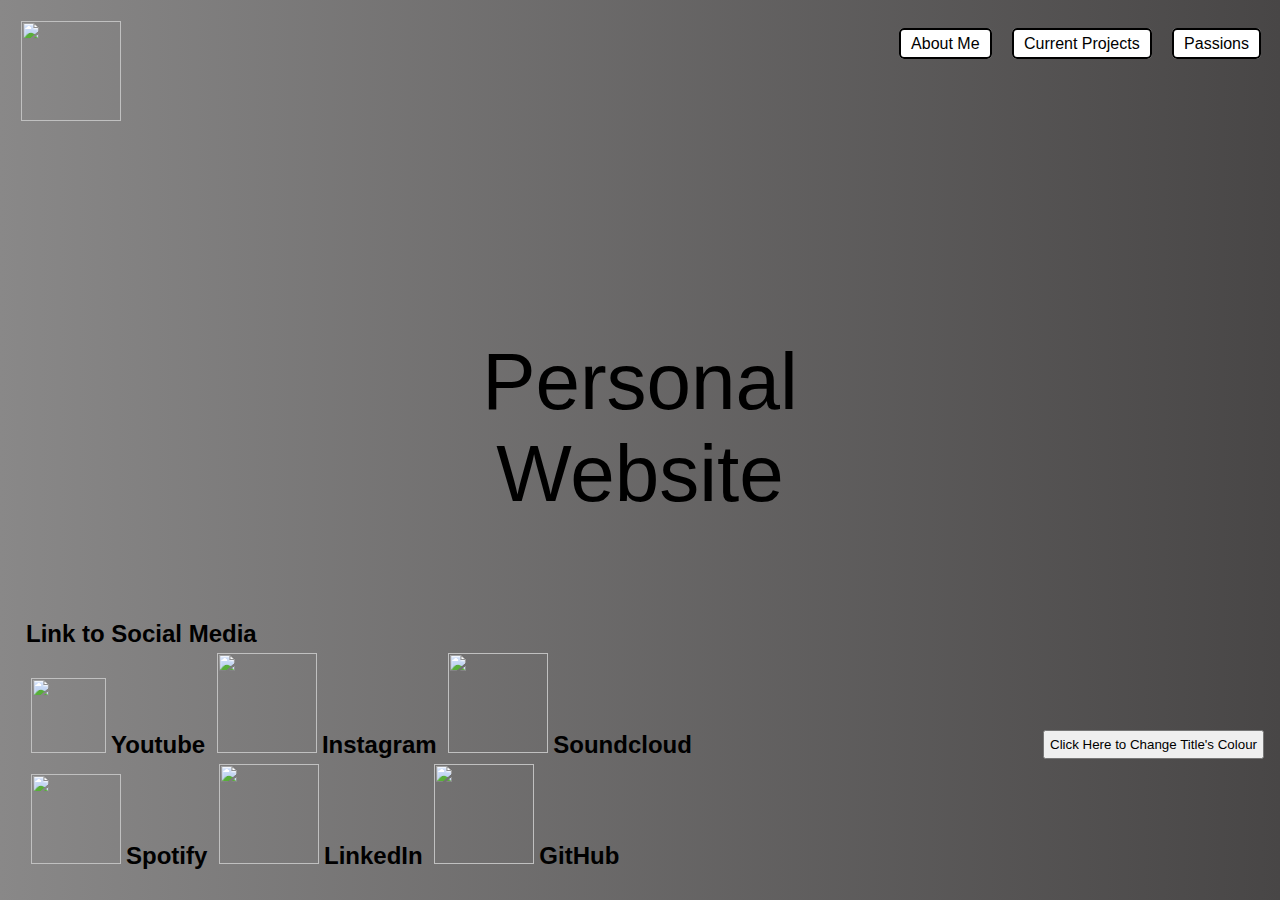
==== index.html @ 83e0225f "moved html and css files into the root folder." ====
<!DOCTYPE html>
<html lang="en">
<head>
    <meta charset="UTF-8">
    <meta name="viewport" content="width=device-width, initial-scale=1.0">
    <link rel="stylesheet" href="IndexPageStyle.css">
    <title>Jethro's Personal Website</title>
    <script>
        function ChangeColour(){
            const text = document.getElementById("title");
            if(text.style.color == "white"){
                text.style.color = "black";
            }
            else{
                text.style.color = "white";
            }
        }
    </script>
</head>
<body>
    <img src="/Users/jethrohermawan/Hestone.github.io/misc/hestone_favicon.jpg" style="width:100px;height:100px;">
    <ul id="nav">
        <a href="aboutme.html">About Me</a>
        <a href="currentprojects.html">Current Projects</a>
        <a href="passions.html">Passions</a>
    </ul>
    <div class="content" onclick="TextClicked()">
        <p id="title" style="font-size:500%">Personal<br>Website</p>
    </div>
    <div class="linksocialmedia">
        <h2>Link to Social Media</h2="/Users/jethrohermawan/Hestone.github.io/misc/spotify.jpeg"><br>
        <a href="https://www.youtube.com/@Hestone03"><img src="/Users/jethrohermawan/Hestone.github.io/misc/youtube.png" style="width:75px;height:75px">Youtube</a>
        <a href="https://www.instagram.com/jethro_hermawan/"><img src="/Users/jethrohermawan/Hestone.github.io/misc/instagram.png" style="width:100px;height:100px">Instagram</a>
        <a href="https://soundcloud.com/ilovemusic123-6"><img src="/Users/jethrohermawan/Hestone.github.io/misc/soundcloud.png" style="width:100px;height:100px">Soundcloud</a><br>
        <a href="https://open.spotify.com/artist/3FaK026HDOlML5NOuujxIH"><img src="/Users/jethrohermawan/Hestone.github.io/misc/spotify.jpeg" style="width:90px;height:90px">Spotify</a>
        <a href="https://www.linkedin.com/in/jethro-hermawan-60b9b4217/"><img src="/Users/jethrohermawan/Hestone.github.io/misc/linkedin.png" style="width:100px;height:100px">LinkedIn</a>
        <a href="https://github.com/Hestone"><img src="/Users/jethrohermawan/Hestone.github.io/misc/github.png" style="width:100px;height:100px">GitHub</a>
    </div>
    <button onclick="ChangeColour()" style="float:right;">Click Here to Change Title's Colour</button>
</body>
</html>
---- IndexPageStyle.css ----
*{
    font-family:Arial, Helvetica, sans-serif;
    padding:5px;
}

.content{
    padding: 10% 0;
    text-align: center;
}

#nav{
    float:right;
    padding:3px;
}

.linksocialmedia{
    position: absolute;
    bottom: 0;
}

body{
    background-image: linear-gradient(to left, #484646, #898888);
    padding:3px;
}

#nav a{
    margin-left: 16px;
    text-decoration: none;
    padding: 6px;
    color:#333;
    border: 2px solid black;
    border-radius:5px;
    background-color:white;
    color:black;
    cursor: pointer;
    padding: 5px 10px;    
}

.linksocialmedia a{
    display:contents;
    margin-left: 16px;
    text-decoration: none;
    padding: 6px;
    color:#333;
    border: 2px solid black;
    border-radius:5px;
    background-color:white;
    color:black;
    cursor: pointer;
    padding: 5px 10px;
}
#nav a:hover{
    color: #aaa1a1;
}

a:hover{
    color: #aaa1a1;
}

.content{
    animation: transitionIn 1s;
    transition-timing-function:ease-in;
}

@keyframes transitionIn{
    from{
        opacity: 0;
        transform:scale(0);
    }

    to{
        opacity: 1;
    }
}
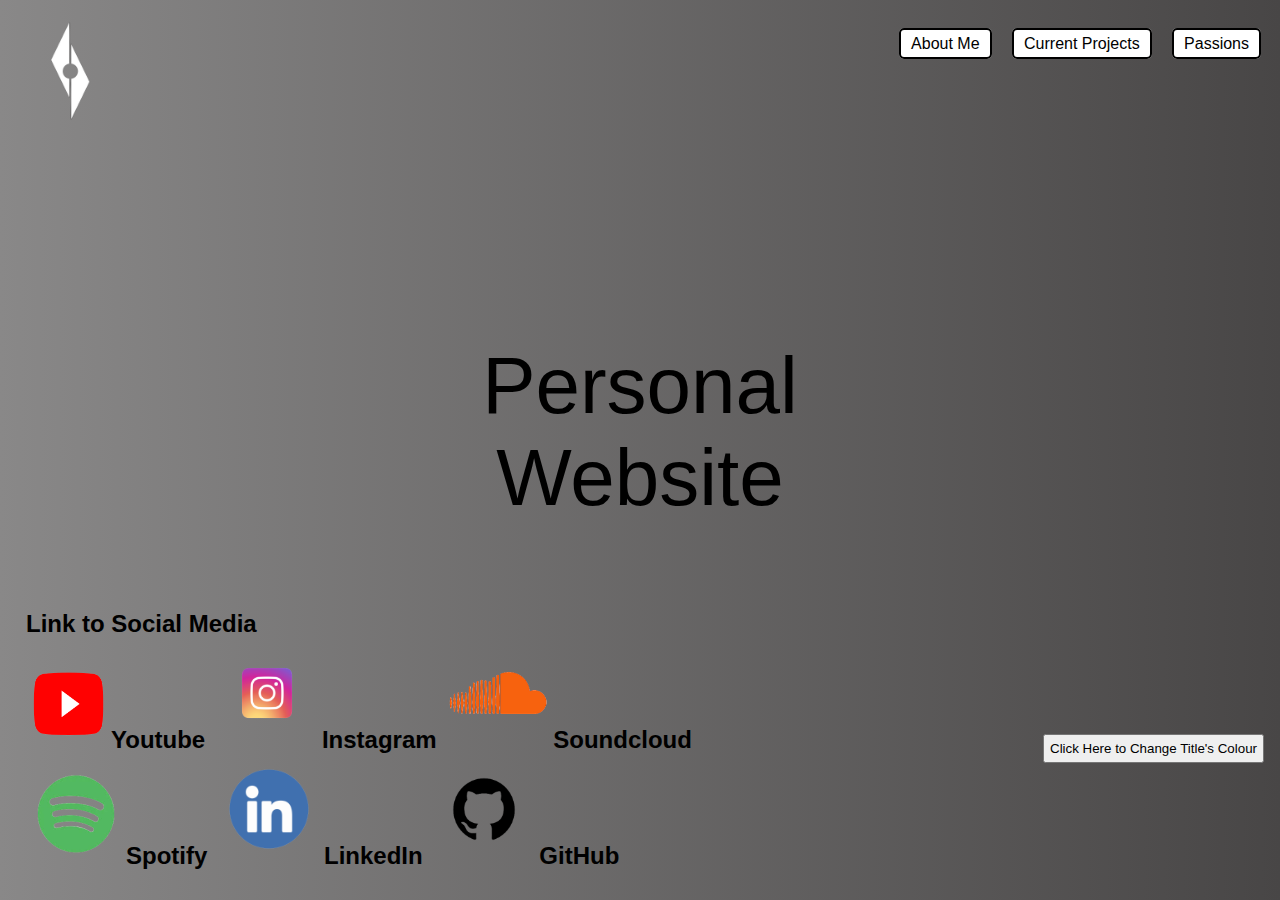
==== commit ba340fa0: "Fixed the relative links to the images." ====
--- a/index.html
+++ b/index.html
@@ -18,7 +18,7 @@
     </script>
 </head>
 <body>
-    <img src="/Users/jethrohermawan/Hestone.github.io/misc/hestone_favicon.jpg" style="width:100px;height:100px;">
+    <img src="misc/hestone_favicon.jpg" style="width:100px;height:100px;">
     <ul id="nav">
         <a href="aboutme.html">About Me</a>
         <a href="currentprojects.html">Current Projects</a>
@@ -29,12 +29,12 @@
     </div>
     <div class="linksocialmedia">
         <h2>Link to Social Media</h2="/Users/jethrohermawan/Hestone.github.io/misc/spotify.jpeg"><br>
-        <a href="https://www.youtube.com/@Hestone03"><img src="/Users/jethrohermawan/Hestone.github.io/misc/youtube.png" style="width:75px;height:75px">Youtube</a>
-        <a href="https://www.instagram.com/jethro_hermawan/"><img src="/Users/jethrohermawan/Hestone.github.io/misc/instagram.png" style="width:100px;height:100px">Instagram</a>
-        <a href="https://soundcloud.com/ilovemusic123-6"><img src="/Users/jethrohermawan/Hestone.github.io/misc/soundcloud.png" style="width:100px;height:100px">Soundcloud</a><br>
-        <a href="https://open.spotify.com/artist/3FaK026HDOlML5NOuujxIH"><img src="/Users/jethrohermawan/Hestone.github.io/misc/spotify.jpeg" style="width:90px;height:90px">Spotify</a>
-        <a href="https://www.linkedin.com/in/jethro-hermawan-60b9b4217/"><img src="/Users/jethrohermawan/Hestone.github.io/misc/linkedin.png" style="width:100px;height:100px">LinkedIn</a>
-        <a href="https://github.com/Hestone"><img src="/Users/jethrohermawan/Hestone.github.io/misc/github.png" style="width:100px;height:100px">GitHub</a>
+        <a href="https://www.youtube.com/@Hestone03"><img src="misc/youtube.png" style="width:75px;height:75px">Youtube</a>
+        <a href="https://www.instagram.com/jethro_hermawan/"><img src="misc/instagram.png" style="width:100px;height:100px">Instagram</a>
+        <a href="https://soundcloud.com/ilovemusic123-6"><img src="misc/soundcloud.png" style="width:100px;height:100px">Soundcloud</a><br>
+        <a href="https://open.spotify.com/artist/3FaK026HDOlML5NOuujxIH"><img src="misc/spotify.jpeg" style="width:90px;height:90px">Spotify</a>
+        <a href="https://www.linkedin.com/in/jethro-hermawan-60b9b4217/"><img src="misc/linkedin.png" style="width:100px;height:100px">LinkedIn</a>
+        <a href="https://github.com/Hestone"><img src="misc/github.png" style="width:100px;height:100px">GitHub</a>
     </div>
     <button onclick="ChangeColour()" style="float:right;">Click Here to Change Title's Colour</button>
 </body>
